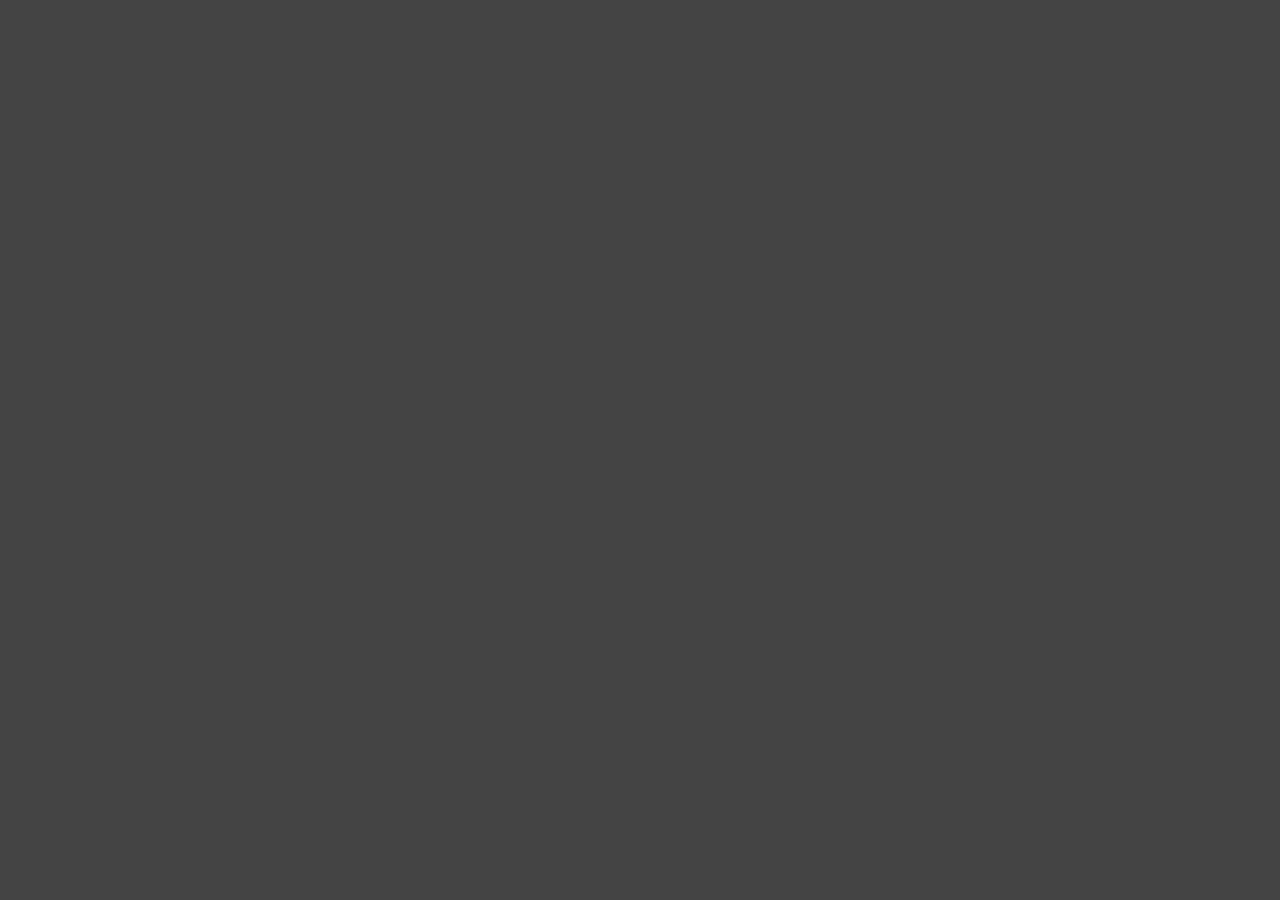
==== src/main/resources/web/index.html @ ddcbc50a "initial commit" ====
<!DOCTYPE html>
<html>
	<head>
		<title>Expense Reimbursement System</title>
		
		<link rel = "stylesheet" type = "text/css" href = "style.css" />
	</head>
	
	<body>
		
		
		<script src = "main.js"></script>
	</body>
</html>
---- src/main/resources/web/style.css ----
html, body {
	width: 100%;
	height: 100%;
	margin: 0;
	padding: 0;
}

body {
	background: #444;
}
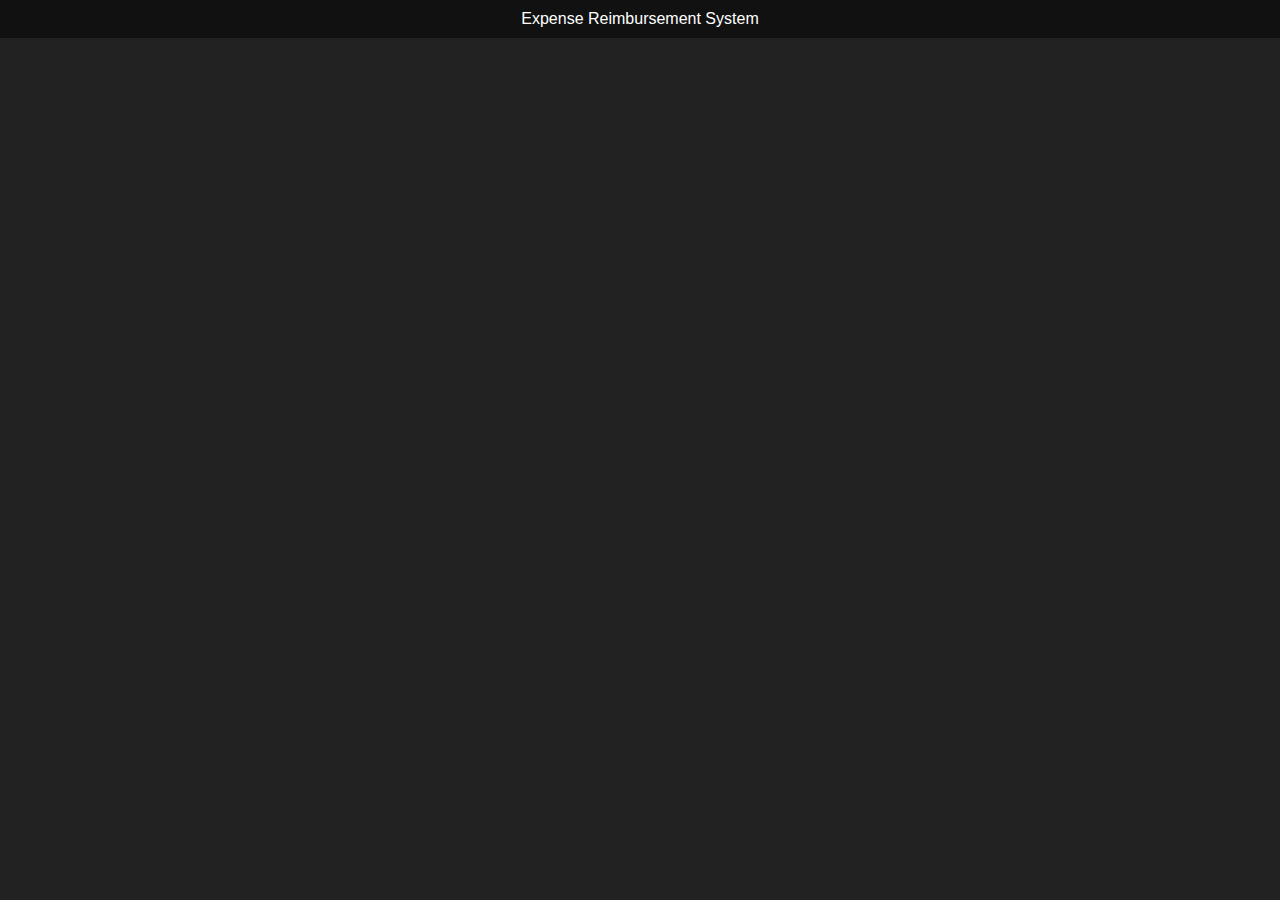
==== commit d6b488a5: "added frontend, added redirects, added UserDao.getUserNames (), added UserDao.getUser (id), updated " ====
--- a/src/main/resources/web/index.html
+++ b/src/main/resources/web/index.html
@@ -4,10 +4,61 @@
 		<title>Expense Reimbursement System</title>
 		
 		<link rel = "stylesheet" type = "text/css" href = "style.css" />
+		<link rel = "stylesheet" type = "text/css" href = "requests.css" />
 	</head>
 	
 	<body>
-		
+		<div id = "container" class = "flexColumnCenter">
+			<div id = "header" class = "flexRowCenter">
+				<a class = "flexRowCenter" href = "/">Expense Reimbursement System</a>
+			</div>
+			
+			<div id = "requests" class = "flexColumnCenter">
+				<template id = "requestTemplate">
+					<div class = "request flexRowCenter">
+						<div class = "requestInfo1 smallGap flexColumnCenterStart">
+							<p class = "largeFont"></p>
+							
+							<p class = "gray9"></p>
+							
+							<p class = "gray9"></p>
+						</div>
+						
+						<div class = "bigGap">
+							<div class = "smallGap flexColumnCenterEnd">
+								<p><span>Submitted</span> </p>
+								
+								<p class = "gray9"></p>
+							</div>
+						</div>
+					</div>
+				</template>
+				
+				<template id = "requestControlsTemplate">
+					<div class = "smallGap flexRowEnd">
+						<button class = "requestButton requestApprovedButton flexRowCenter">Approve</button>
+						
+						<button class = "requestButton requestDeniedButton flexRowCenter">Deny</button>
+					</div>
+				</template>
+				
+				<template id = "requestApprovedMessageTemplate">
+					<div class = "smallGap flexColumnCenterEnd">
+						<p><span class = "requestApprovedText">Approved</span> </p>
+						
+						<p class = "gray9"></p>
+					</div>
+				</template>
+				
+				<template id = "requestDeniedMessageTemplate">
+					<div class = "smallGap flexColumnCenterEnd">
+						<p><span class = "requestDeniedText">Denied</span> </p>
+						
+						<p class = "gray9"></p>
+					</div>
+				</template>
+			</div>
+		</div>
 		
 		<script src = "main.js"></script>
 	</body>
--- a/src/main/resources/web/style.css
+++ b/src/main/resources/web/style.css
@@ -1,3 +1,7 @@
+::-webkit-scrollbar {
+  display: none;
+}
+
 html, body {
 	width: 100%;
 	height: 100%;
@@ -5,6 +9,127 @@
 	padding: 0;
 }
 
+input, button {
+	transition: background-color .25s;
+}
+
+p, a {
+	margin: 0;
+	padding: 10px;
+	color: white;
+	font-size: 16px;
+	font-family: Arial;
+}
+
 body {
-	background: #444;
+	background: #222;
+}
+
+a {
+	text-decoration: none;
+}
+
+input {
+	padding: 15px;
+	outline: 0;
+	border: 0;
+	background-color: #333;
+	color: white;
+	font-size: 16px;
+	font-family: Arial;
+	box-sizing: border-box;
+}
+
+button {
+	padding: 15px;
+	outline: 0;
+	border: 0;
+	background-color: #333;
+	color: white;
+	font-size: 16px;
+	font-family: Arial;
+}
+
+@media (hover: hover) {
+	input:hover, button:hover {
+		background-color: #3A3A3A;
+	}
+	
+	button:hover {
+		cursor: pointer;
+	}
+	
+	button:active {
+		background: #333;
+	}
+}
+
+.flexRowCenter {
+	display: flex;
+	flex-direction: row;
+	justify-content: center;
+	align-items: center;
+}
+
+.flexRowEnd {
+	display: flex;
+	flex-direction: row;
+	justify-content: flex-end;
+	align-items: center;
+}
+
+.flexColumnCenter {
+	display: flex;
+	flex-direction: column;
+	justify-content: center;
+	align-items: center;
+}
+
+.flexColumnCenterStart {
+	display: flex;
+	flex-direction: column;
+	justify-content: center;
+	align-items: flex-start;
+}
+
+.flexColumnCenterEnd {
+	display: flex;
+	flex-direction: column;
+	justify-content: center;
+	align-items: flex-end;
+}
+
+.smallGap {
+	gap: 5px;
+}
+
+.bigGap > div:first-child {
+	padding-bottom: 5px;
+}
+
+.bigGap > div:last-child {
+	padding-top: 5px;
+}
+
+.gray9 {
+	color: #999;
+}
+
+.largeFont {
+	font-size: 18px;
+}
+
+#header {
+	width: 100%;
+	background-color: #111;
+}
+
+#header > a {
+	height: 100%;
+	box-sizing: border-box;
+}
+
+#container {
+	width: 100%;
+	height: 100%;
 }--- a/src/main/resources/web/requests.css
+++ b/src/main/resources/web/requests.css
@@ -0,0 +1,63 @@
+@media (hover: hover) {
+	.requestApprovedButton:hover {
+		background-color: #11D975;
+	}
+
+	.requestApprovedButton:active {
+		background-color: #00C864;
+	}
+
+	.requestDeniedButton:hover {
+		background-color: #F72F2F;
+	}
+
+	.requestDeniedButton:active {
+		background-color: #E61E1E;
+	}
+}
+
+.request {
+	width: 100%;
+	padding: 15px;
+	background: #333;
+	box-sizing: border-box;
+	justify-content: space-between;
+}
+
+.request p {
+	padding: 0;
+}
+
+.requestInfo1 {
+	max-width: 50%;
+}
+
+.requestApprovedText {
+	color: #00C864;
+}
+
+.requestDeniedText {
+	color: #E61E1E;
+}
+
+.requestButton {
+	padding: 10px;
+}
+
+.requestApprovedButton {
+	background-color: #00C864;
+}
+
+.requestDeniedButton {
+	background-color: #E61E1E;
+}
+
+#requests {
+	width: 60%;
+	padding: 10px;
+	gap: 10px;
+	justify-content: flex-start;
+	box-sizing: border-box;
+	overflow-y: scroll;
+	flex-grow: 1;
+}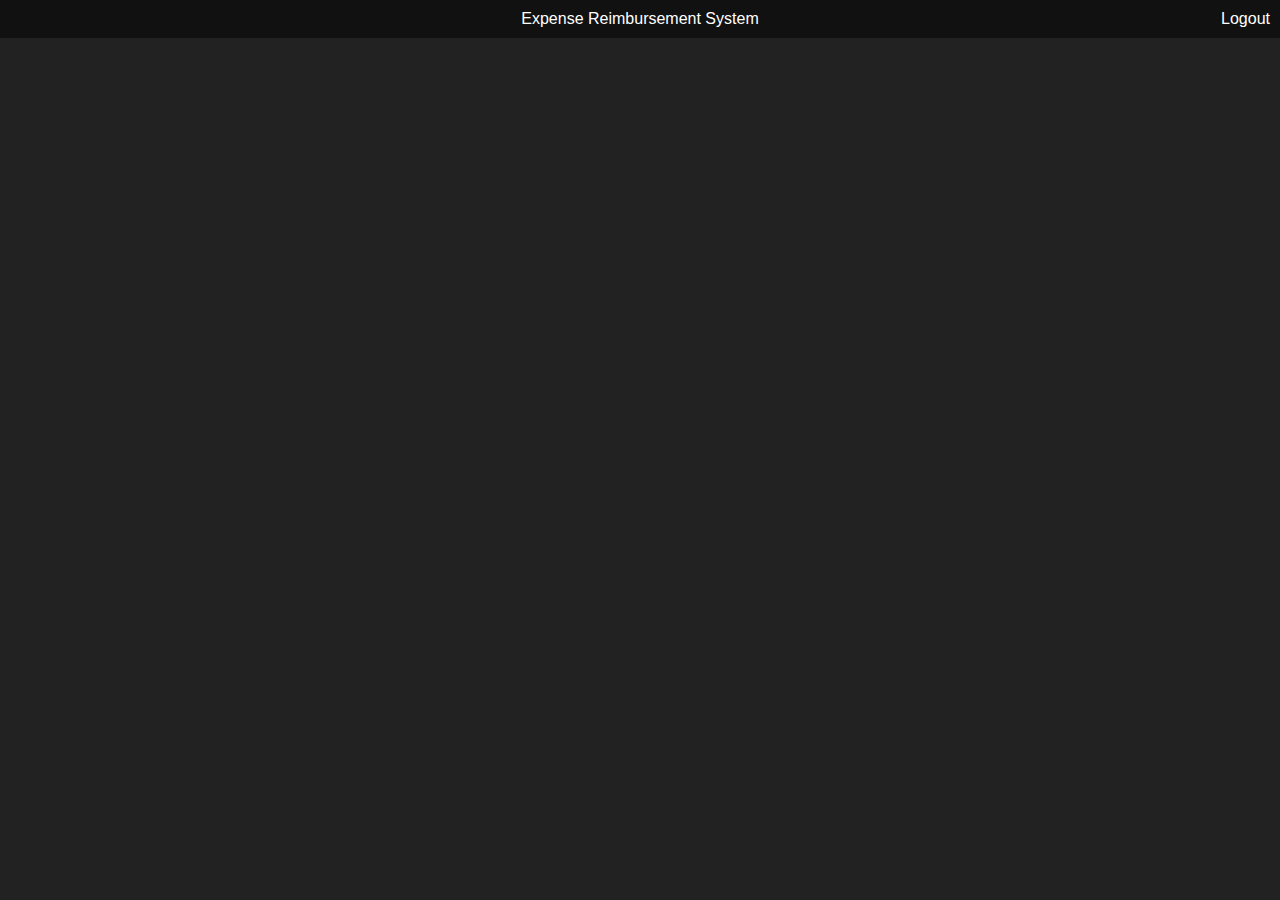
==== commit 74238d80: "moved user data in response to UserResponse, now handling on login page, added username and logout b" ====
--- a/src/main/resources/web/index.html
+++ b/src/main/resources/web/index.html
@@ -10,7 +10,17 @@
 	<body>
 		<div id = "container" class = "flexColumnCenter">
 			<div id = "header" class = "flexRowCenter">
-				<a class = "flexRowCenter" href = "/">Expense Reimbursement System</a>
+				<div></div>
+				
+				<div class = "flexRowCenter">
+					<a href = "/">Expense Reimbursement System</a>
+				</div>
+				
+				<div class = "flexRowEnd">
+					<p id = "usernameText"></p>
+					
+					<p id = "logoutButton">Logout</p>
+				</div>
 			</div>
 			
 			<div id = "requests" class = "flexColumnCenter">
--- a/src/main/resources/web/style.css
+++ b/src/main/resources/web/style.css
@@ -124,9 +124,13 @@
 	background-color: #111;
 }
 
-#header > a {
+#header > div {
+	width: calc(100% / 3);
 	height: 100%;
-	box-sizing: border-box;
+}
+
+#logoutButton:hover {
+	cursor: pointer;
 }
 
 #container {
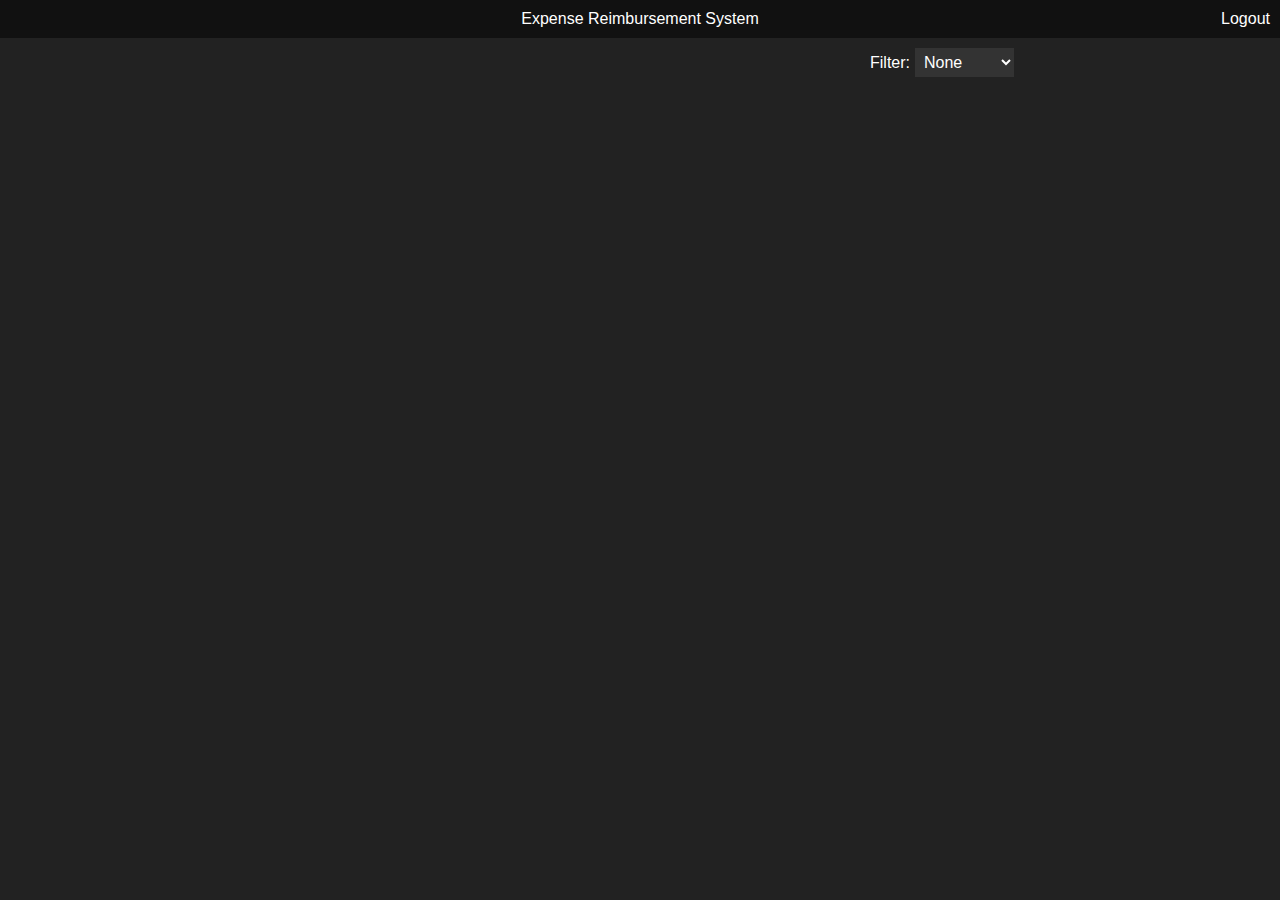
==== commit 071cc465: "added request filtering, added functionality to approve/deny buttons, added request sorting, added e" ====
--- a/src/main/resources/web/index.html
+++ b/src/main/resources/web/index.html
@@ -7,7 +7,7 @@
 		<link rel = "stylesheet" type = "text/css" href = "requests.css" />
 	</head>
 	
-	<body>
+	<body class = "removeOnLoad">
 		<div id = "container" class = "flexColumnCenter">
 			<div id = "header" class = "flexRowCenter">
 				<div></div>
@@ -21,6 +21,17 @@
 					
 					<p id = "logoutButton">Logout</p>
 				</div>
+			</div>
+			
+			<div id = "requestFilterContainer" class = "flexRowEnd">
+				<p>Filter: </p>
+				
+				<select id = "requestFilter">
+					<option value = "NONE">None</option>
+					<option value = "PENDING">Pending</option>
+					<option value = "APPROVED">Approved</option>
+					<option value = "DENIED">Denied</option>
+				</select>
 			</div>
 			
 			<div id = "requests" class = "flexColumnCenter">
--- a/src/main/resources/web/style.css
+++ b/src/main/resources/web/style.css
@@ -29,7 +29,7 @@
 	text-decoration: none;
 }
 
-input {
+input, button, select {
 	padding: 15px;
 	outline: 0;
 	border: 0;
@@ -38,16 +38,6 @@
 	font-size: 16px;
 	font-family: Arial;
 	box-sizing: border-box;
-}
-
-button {
-	padding: 15px;
-	outline: 0;
-	border: 0;
-	background-color: #333;
-	color: white;
-	font-size: 16px;
-	font-family: Arial;
 }
 
 @media (hover: hover) {
@@ -62,6 +52,10 @@
 	button:active {
 		background: #333;
 	}
+}
+
+.removeOnLoad {
+	transition: none !important;
 }
 
 .flexRowCenter {
--- a/src/main/resources/web/requests.css
+++ b/src/main/resources/web/requests.css
@@ -52,9 +52,23 @@
 	background-color: #E61E1E;
 }
 
+#requestFilterContainer {
+	width: 60%;
+	padding: 10px;
+	box-sizing: border-box;
+}
+
+#requestFilterContainer > p {
+	padding: 5px;
+}
+
+#requestFilter {
+	padding: 5px;
+}
+
 #requests {
 	width: 60%;
-	padding: 10px;
+	padding: 0 10px 10px;
 	gap: 10px;
 	justify-content: flex-start;
 	box-sizing: border-box;
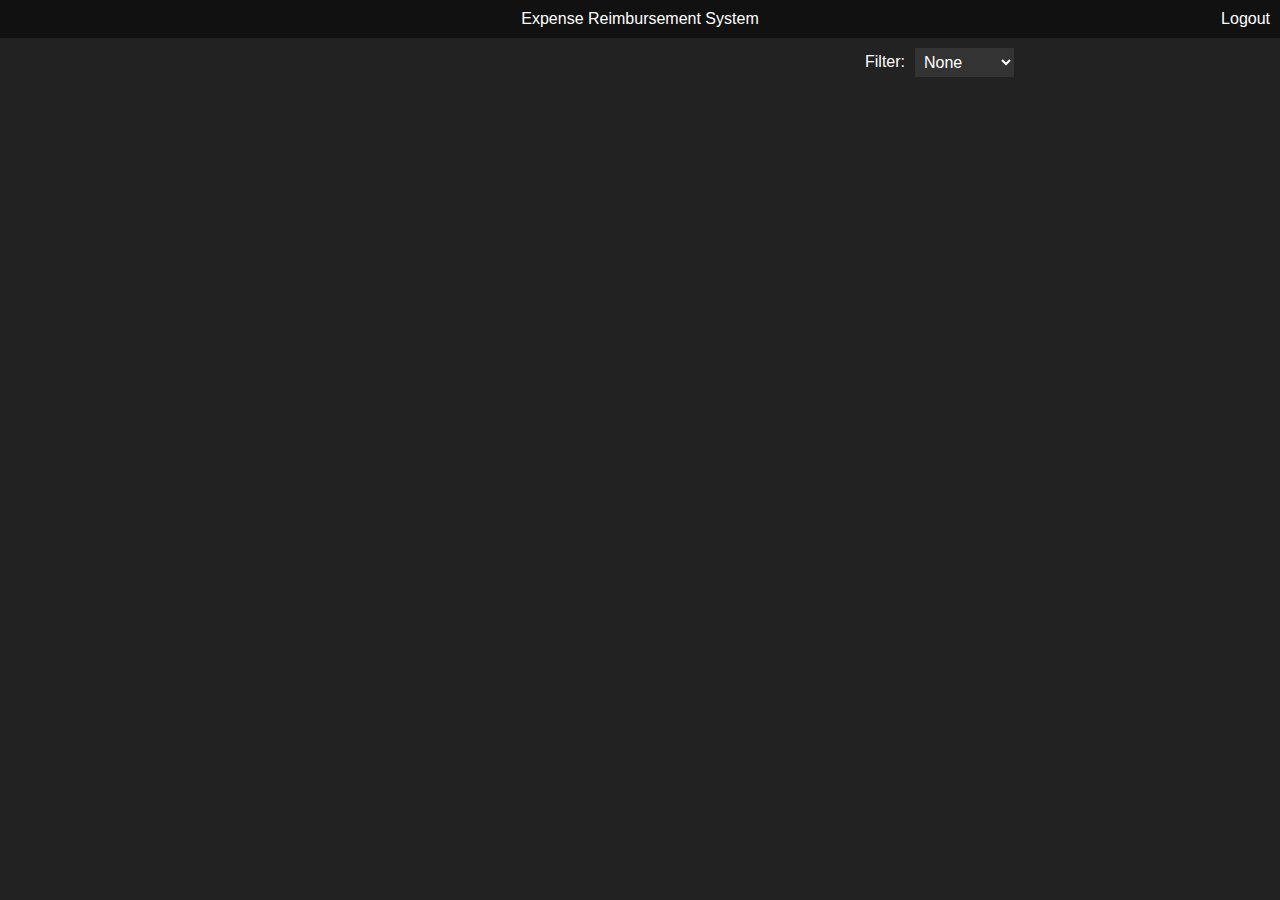
==== commit 82f29732: "added request creation on the frontend, updated styling, refactoring" ====
--- a/src/main/resources/web/index.html
+++ b/src/main/resources/web/index.html
@@ -23,10 +23,25 @@
 				</div>
 			</div>
 			
-			<div id = "requestFilterContainer" class = "flexRowEnd">
-				<p>Filter: </p>
+			<div id = "requestsControlsContainer" class = "flexRowEnd">
+				<div id = "requestsCreate" class = "flexRowStart" style = "display: none;">
+					<input id = "requestsCreateAmount" class = "requestsControl" placeholder = "$" />
+					
+					<select id = "requestsCreateType" class = "requestsControl">
+						<option value = "LODGING">Lodging</option>
+						<option value = "TRAVEL">Travel</option>
+						<option value = "FOOD">Food</option>
+						<option value = "OTHER">Other</option>
+					</select>
+					
+					<input id = "requestsCreateDescription" class = "requestsControl" placeholder = "Description..." />
+					
+					<button id = "requestsCreateSubmitButton" class = "requestsControl" >Submit Request</button>
+				</div>
 				
-				<select id = "requestFilter">
+				<p class = "requestsControl">Filter: </p>
+				
+				<select id = "requestsFilter" class = "requestsControl">
 					<option value = "NONE">None</option>
 					<option value = "PENDING">Pending</option>
 					<option value = "APPROVED">Approved</option>
@@ -82,5 +97,6 @@
 		</div>
 		
 		<script src = "main.js"></script>
+		<script src = "requests.js"></script>
 	</body>
 </html>--- a/src/main/resources/web/style.css
+++ b/src/main/resources/web/style.css
@@ -119,7 +119,8 @@
 }
 
 #header > div {
-	width: calc(100% / 3);
+	flex-grow: 1;
+	flex-basis: 0;
 	height: 100%;
 }
 
--- a/src/main/resources/web/requests.css
+++ b/src/main/resources/web/requests.css
@@ -52,18 +52,25 @@
 	background-color: #E61E1E;
 }
 
-#requestFilterContainer {
-	width: 60%;
-	padding: 10px;
+.requestsControl {
+	height: 100%;
+	padding: 5px;
 	box-sizing: border-box;
 }
 
-#requestFilterContainer > p {
-	padding: 5px;
+#requestsControlsContainer {
+	width: 60%;
+	padding: 10px;
+	gap: 5px;
+	box-sizing: border-box;
 }
 
-#requestFilter {
-	padding: 5px;
+#requestsCreate {
+	flex-grow: 1;
+}
+
+#requestsCreateAmount {
+	width: 15%;
 }
 
 #requests {
